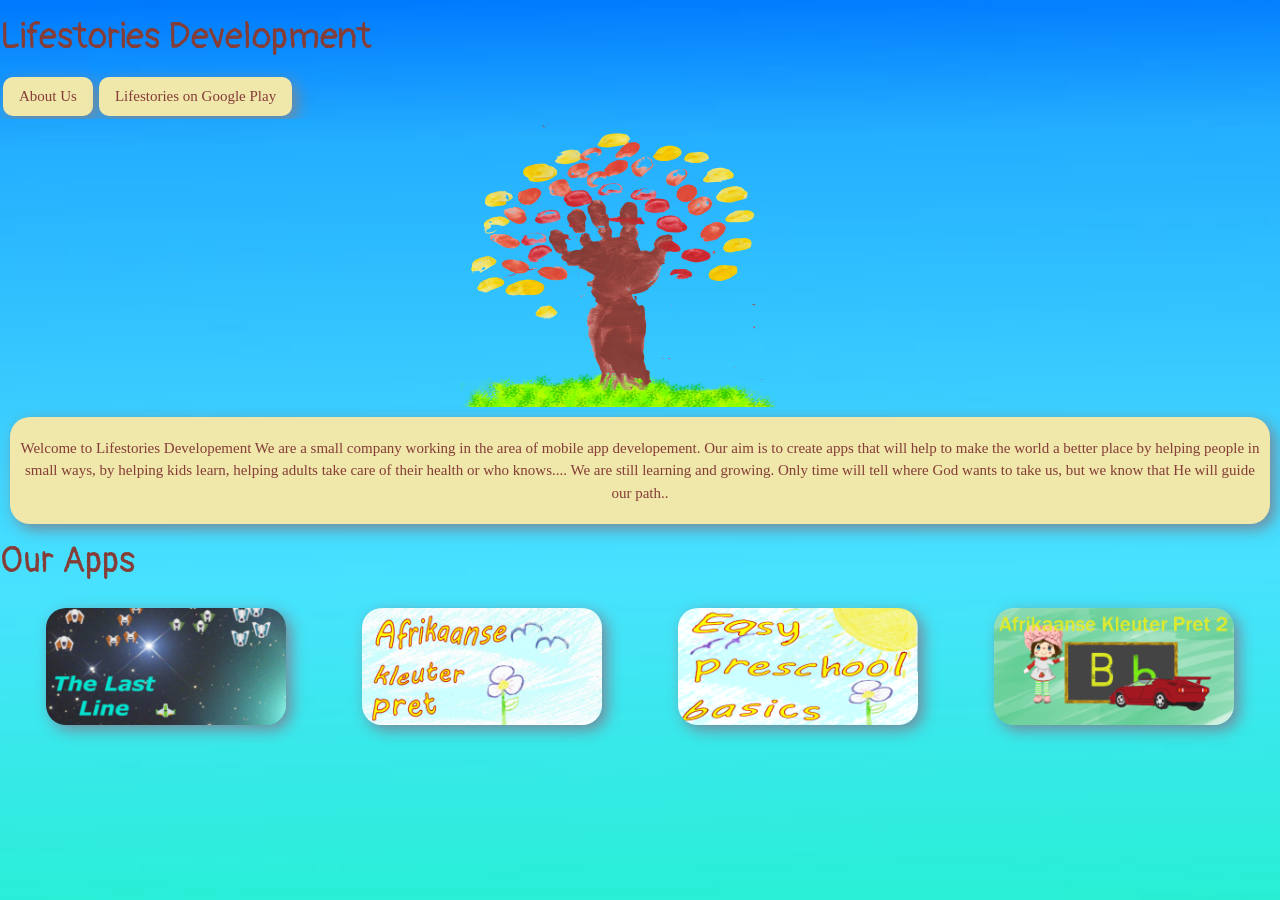
==== index.html @ 6ceee705 "First commit" ====
<!DOCTYPE html>
<html>
<title>Lifestories Development</title>
<meta charset="UTF-8">
<meta name="viewport" content="width=device-width, initial-scale=1">
<link rel="stylesheet" href="https://www.w3schools.com/w3css/4/w3.css">

<link rel="preconnect" href="https://fonts.gstatic.com">
<link href="https://fonts.googleapis.com/css2?family=Pangolin&display=swap" rel="stylesheet">


<link rel="stylesheet" href="lifestoriesstyle.css">

<head>

<link rel="icon" href="favicon.png">
</head>

<body>


<div class="w3-bar m_semitransparent w3-row">
<h1 class="m_header"> Lifestories Development</h1>
 
  <a href="about_us.html" class="w3-bar-item w3-button w3-hide-small w3-left m_linkbutton">About Us</a>
    <a href="https://play.google.com/store/apps/dev?id=7233863592533675758&hl=en&gl=US" target="_blank" class="w3-bar-item w3-button w3-hide-small w3-left m_linkbutton">Lifestories on Google Play</a>
  <a href="javascript:void(0)" class="w3-bar-item w3-button w3-hide-large w3-hide-medium w3-left" onclick="myFunction()">&#9776;</a>
</div>

<div id="demo" class="w3-bar-block w3-hide w3-hide-large w3-hide-medium ">
  <a href="about_us.html" class="w3-bar-item w3-button  m_linkbutton">About Us </a>
 
   <a href="https://play.google.com/store/apps/dev?id=7233863592533675758&hl=en&gl=US" target="_blank" class="w3-bar-item w3-button  m_linkbutton">Lifestories on Google Play</a>

</div> 
<div class="w3-center">
 <img class="m_logo" src="images/LogoImage.png" alt="">
</div>
<div class="m_maincontent  w3-center">
  <p>Welcome to Lifestories Developement

We are a small company working in the area of mobile app developement.


Our aim is to create apps that will help to make the world a better place by helping people in small ways, by helping kids learn, helping adults take care of their health or who knows.... We are still learning and growing.

Only time will tell where God wants to take us, but we know that He will guide our path..</p>
</div>
<h1  class="m_header"> Our Apps</h1>

<div class="w3-row-padding ">

<!--Start app card-->
<div class=" w3-center w3-quarter " >
<a href="last_line_main.html">

<img src="images/last_line_logo.png" class="m_cardimage"  alt="">
</a>
</div>

<!--End app card-->
<!--Start app card-->
<div class=" w3-center w3-quarter " >

<a href="akp_main.html">
<img src="images/akp1_af_feature_site.png" class="m_cardimage"  alt="">
</a>
</div>

<!--End app card-->
<!--Start app card-->
<div class=" w3-center w3-quarter " >
<a href="epb_main.html">

<img src="images/akp1_en_feature_site.png" class="m_cardimage"  alt="">
</a>
</div>

<!--End app card-->
<!--Start app card-->
<div class=" w3-center w3-quarter " >
<a href="akp2_main.html">

<img src="images/AKP2_feature_site.png" class="m_cardimage"  alt="">
</a>
</div>

<!--End app card-->
</div>



<script>
function myFunction() {
  var x = document.getElementById("demo");
  if (x.className.indexOf("w3-show") == -1) {
    x.className += " w3-show";
  } else { 
    x.className = x.className.replace(" w3-show", "");
  }
}
</script>

</body>

</html>
---- lifestoriesstyle.css ----
m_semitransparent{
background-color: rgb(52,97,66);
}
*{


}

h1{
	font-family: pangolin, cursive;
	}
body{
background-image:   url("images/bg.jpg");
background-repeat:  no-repeat;
background-size: cover;
background-attachment:  fixed;
background-position:  center;
font-family:  cursive;
}
.m_background_logo{
	
background-image: url("images/LogoImage.png")  url("images/bg.jpg");
background-repeat:  no-repeat , no-repeat;
background-size: cover, cover;
background-attachment:  fixed, fixed;
background-position: top center, center;
font-family:  cursive;
}

.m_maincontent{
margin: 10px;

background-color: #f0e7ab;
border-style: none;
border-radius: 20px;
padding: 5px;
color: #853d37;
box-shadow: 5px 5px 15px lightslategray;
}

.m_logo
{


width: 100%;

height: auto;
max-height: 288px;
max-width: 512px;
margin: auto;
}
.m_cards{


margin: 10px;
color: #853d37;
box-shadow: 5px 5px 15px lightslategray;
background-color: #f0e7ab;
padding-bottom: 15px;
border-radius: 20px;
max-width: 90%;

}
.m_cardimage
{
border-radius: 20px;
width:80%; 
max-width: 512px;
height:auto; 
margin:10px;
box-shadow: 5px 5px 15px lightslategray;
}

.m_linkbutton
{
background-color: red; border-radius: 10px;
color: #853d37;
box-shadow: 5px 5px 15px lightslategray;
background-color: #f0e7ab;
margin: 3px;
}

.m_header
{
	color: #853d37;

}

/* Video frame style */

.iframe-container
{
"position: relative; 
width: 80%; 
padding-bottom: 56%;
 height :0;
}
.iframe-container iframe
{
position: absolute;
top: 0;
left: 0;

}
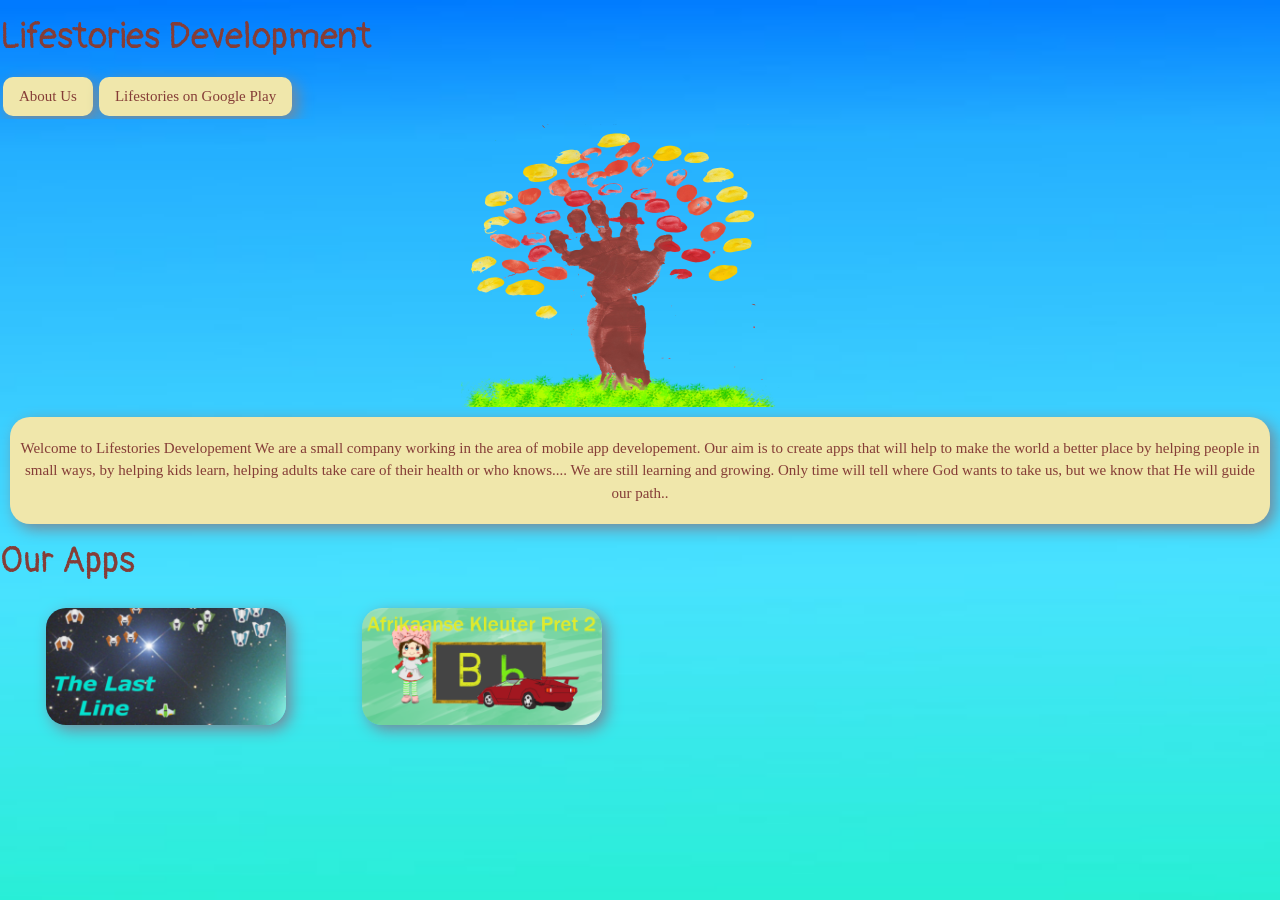
==== commit 67d1b724: "Removed unpublished games" ====
--- a/index.html
+++ b/index.html
@@ -22,14 +22,14 @@
 <div class="w3-bar m_semitransparent w3-row">
 <h1 class="m_header"> Lifestories Development</h1>
  
-  <a href="about_us.html" class="w3-bar-item w3-button w3-hide-small w3-left m_linkbutton">About Us</a>
+  <a href="about_us.html" class="w3-bar-item w3-button w3-hide-small w3-left m_linkbutton">About Us</a>
     <a href="https://play.google.com/store/apps/dev?id=7233863592533675758&hl=en&gl=US" target="_blank" class="w3-bar-item w3-button w3-hide-small w3-left m_linkbutton">Lifestories on Google Play</a>
   <a href="javascript:void(0)" class="w3-bar-item w3-button w3-hide-large w3-hide-medium w3-left" onclick="myFunction()">&#9776;</a>
 </div>
 
 <div id="demo" class="w3-bar-block w3-hide w3-hide-large w3-hide-medium ">
   <a href="about_us.html" class="w3-bar-item w3-button  m_linkbutton">About Us </a>
- 
+ 
    <a href="https://play.google.com/store/apps/dev?id=7233863592533675758&hl=en&gl=US" target="_blank" class="w3-bar-item w3-button  m_linkbutton">Lifestories on Google Play</a>
 
 </div> 
@@ -55,34 +55,17 @@
 <a href="last_line_main.html">
 
 <img src="images/last_line_logo.png" class="m_cardimage"  alt="">
-</a>
-</div>
-
-<!--End app card-->
-<!--Start app card-->
-<div class=" w3-center w3-quarter " >
-
-<a href="akp_main.html">
-<img src="images/akp1_af_feature_site.png" class="m_cardimage"  alt="">
 </a>
 </div>
 
 <!--End app card-->
-<!--Start app card-->
-<div class=" w3-center w3-quarter " >
-<a href="epb_main.html">
 
-<img src="images/akp1_en_feature_site.png" class="m_cardimage"  alt="">
-</a>
-</div>
-
-<!--End app card-->
 <!--Start app card-->
 <div class=" w3-center w3-quarter " >
 <a href="akp2_main.html">
 
 <img src="images/AKP2_feature_site.png" class="m_cardimage"  alt="">
-</a>
+</a>
 </div>
 
 <!--End app card-->
